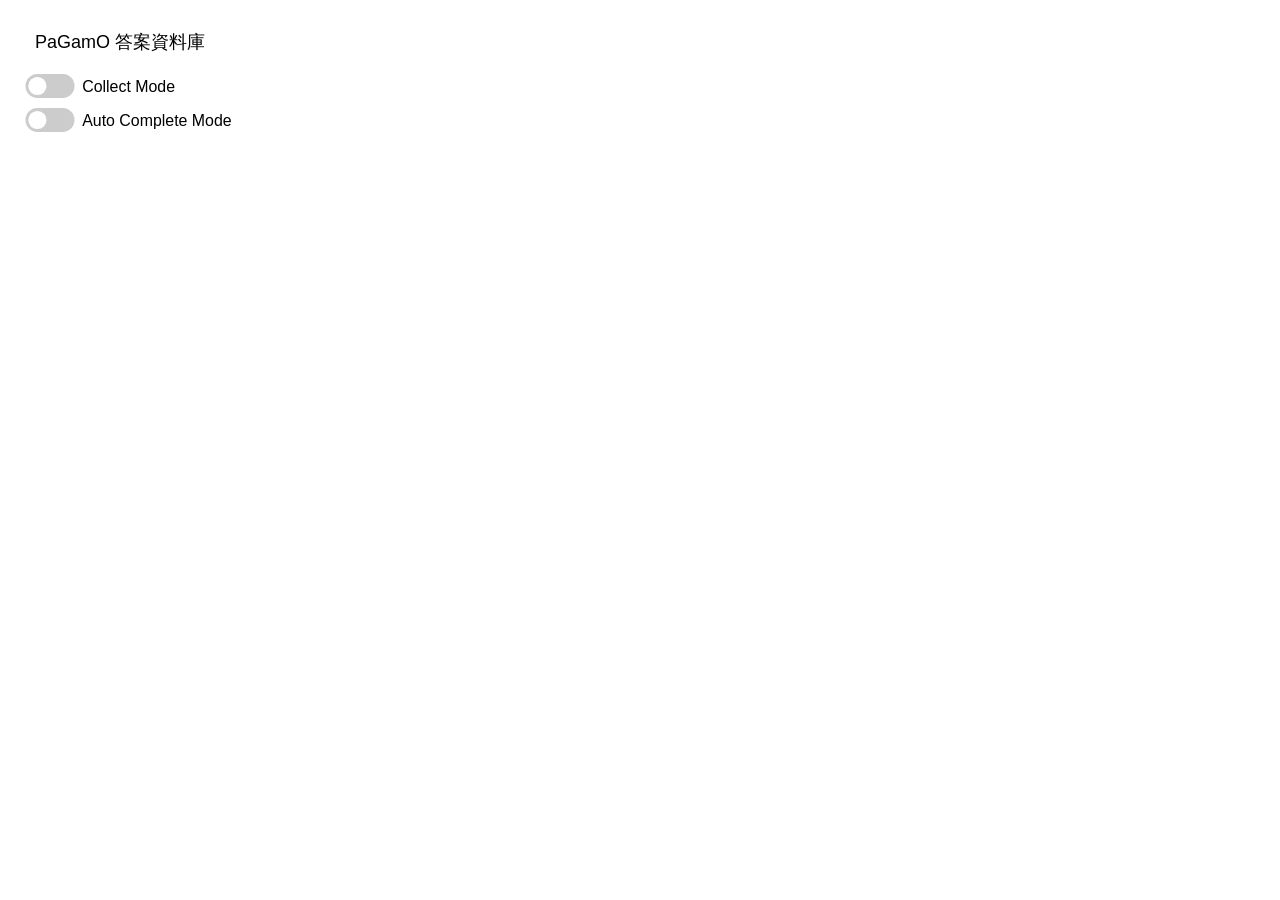
==== pagamo-ext-main/popup/index.html @ 8002383f "Add files via upload" ====
<!DOCTYPE html>
<html lang="zh-TW">

<head>
    <meta charset="utf-8">
    <meta name="viewport" content="width=device-width, initial-scale=1">
    <title>PaGamO Cracker</title>
    <link rel="stylesheet" href="../assets/css/main.css" type="text/css">
</head>

<body>
    <div class="container">
        <section class="title">
            <div class="ext-title">PaGamO 答案資料庫</div>
        </section>
        <section class="collect">
            <label class="switch" data-btn="collect">
                <input type="checkbox">
                <span class="slider round"></span>
                <span class="switch-description">Collect Mode</span>
            </label>
        </section>
        <section class="auto_complete">
            <label class="switch" data-btn="auto_complete">
                <input type="checkbox">
                <span class="slider round"></span>
                <span class="switch-description">Auto Complete Mode</span>
            </label>
        </section>
        <div id="div"></div>
    </div>
    <script src="../assets/js/main.js"></script>
</body>

</html>
---- pagamo-ext-main/assets/css/main.css ----
* {
    user-select: none;
    -webkit-user-select: none;
    -moz-user-select: none;
    -ms-user-select: none;
}

body {
    width: 240px;
    margin: 0;
    font-family: 'Segoe UI', Tahoma, Geneva, Verdana, sans-serif;
}

.switch {
    position: relative;
    display: inline-block;
    width: 70px;
    height: 34px;
    scale: .7;
    display: flex;
    align-items: center;
    margin-left: 15px;
}

/* Hide default HTML checkbox */
.switch input {
    opacity: 0;
    width: 0;
    height: 0;
}

/* The slider */
.slider {
    position: absolute;
    cursor: pointer;
    top: 0;
    left: 0;
    right: 0;
    bottom: 0;
    background-color: #ccc;
    -webkit-transition: .4s;
    transition: .4s;
}

.slider:before {
    position: absolute;
    content: "";
    height: 26px;
    width: 26px;
    left: 4px;
    bottom: 4px;
    background-color: white;
    -webkit-transition: .4s;
    transition: .4s;
}

input:checked+.slider {
    background-color: #2196F3;
}

input:focus+.slider {
    box-shadow: 0 0 1px #2196F3;
}

input:checked+.slider:before {
    -webkit-transform: translateX(36px);
    -ms-transform: translateX(36px);
    transform: translateX(36px);
}

/* Rounded sliders */
.slider.round {
    border-radius: 34px;
}

.slider.round:before {
    border-radius: 50%;
}

.switch-description {
    -webkit-transform: translateX(81px);
    -ms-transform: translateX(81px);
    transform: translateX(81px);
    font-size: 142%;
    white-space: nowrap;
    position: absolute;
}

section.title {
    text-align: center;
    margin-top: 30px;
    margin-bottom: 15px;
    font-size: 18px;
}
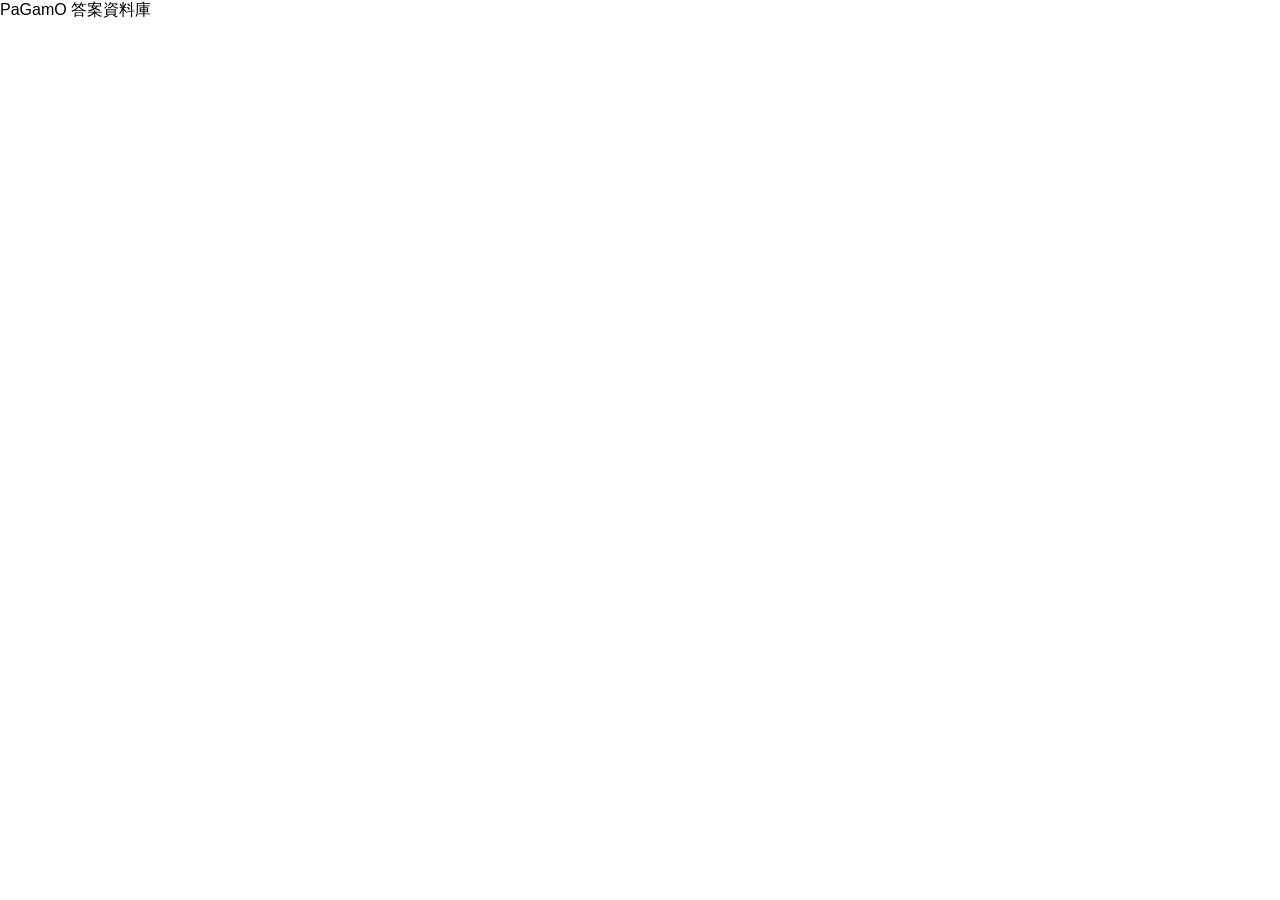
==== commit 595b2b9c: "Add files via upload" ====
--- a/pagamo-ext-main/popup/index.html
+++ b/pagamo-ext-main/popup/index.html
@@ -9,7 +9,7 @@
 </head>
 
 <body>
-    <div class="container">
+    <!--div class="container">
         <section class="title">
             <div class="ext-title">PaGamO 答案資料庫</div>
         </section>
@@ -28,7 +28,8 @@
             </label>
         </section>
         <div id="div"></div>
-    </div>
+    </div-->
+    PaGamO 答案資料庫
     <script src="../assets/js/main.js"></script>
 </body>
 
